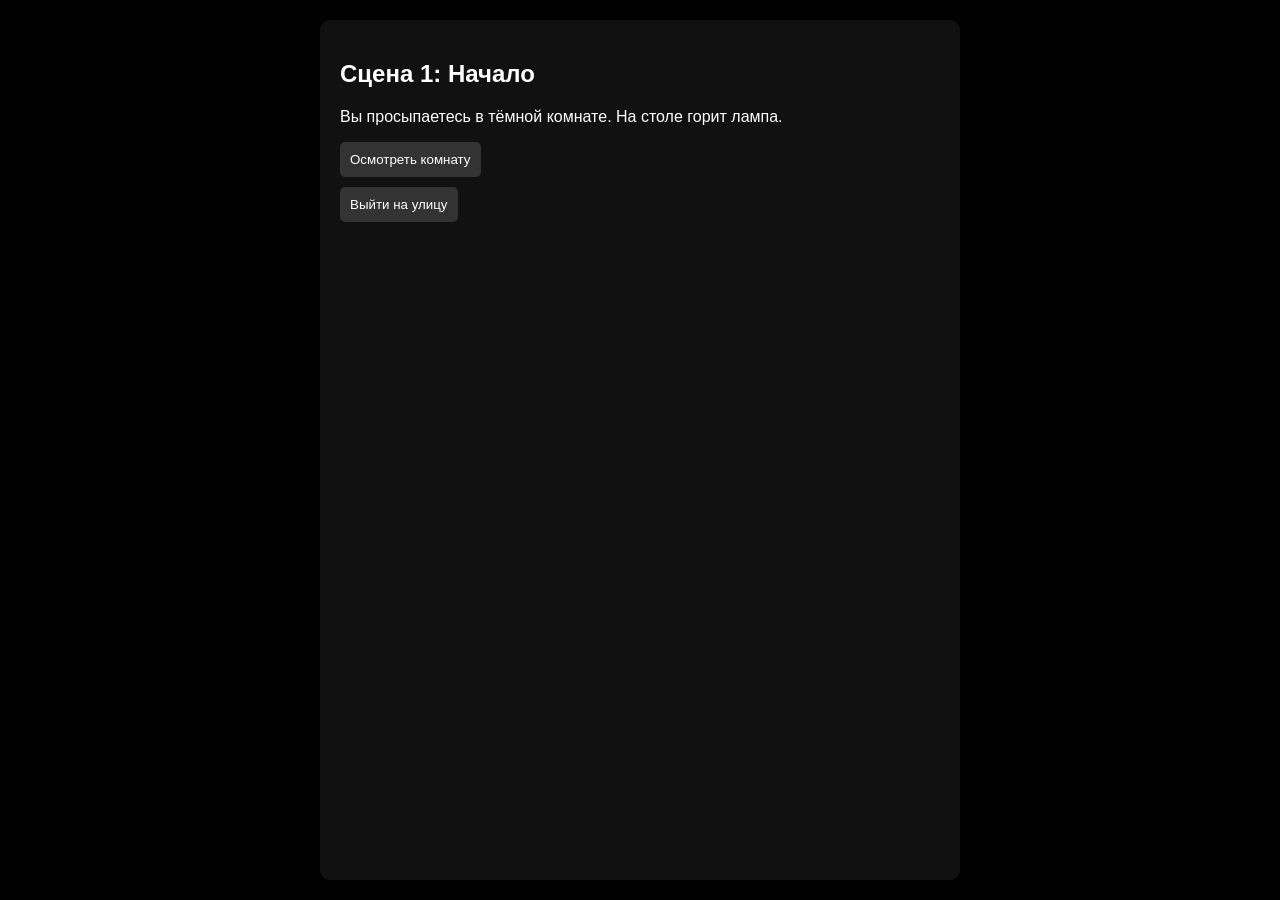
==== base.html @ 02dbfbed "шаблон проекта" ====
<html lang="ru">
<head>
  <meta charset="UTF-8">
  <title>SuperQuest</title>
  <link rel="stylesheet" href="base.css">
</head>
<body>
  <div class="game-container">
    <div id="scene-content"></div> <!-- Сюда подгружаем сцены -->
  </div>

  <script src="script.js"></script>
</body>
</html>
---- base.css ----
body {
  background-color: #000;
  color: #fff;
  font-family: Arial, sans-serif;
  margin: 0;
  padding: 20px;
  display: flex;
  justify-content: center;
}

.game-container {
  width: 80%;
  max-width: 600px;
  background-color: #111;
  padding: 20px;
  border-radius: 10px;
}

.choice-button {
  display: block;
  margin: 10px 0;
  padding: 10px;
  background-color: #333;
  color: #fff;
  border: none;
  border-radius: 5px;
  cursor: pointer;
}

.choice-button:hover {
  background-color: #555;
}
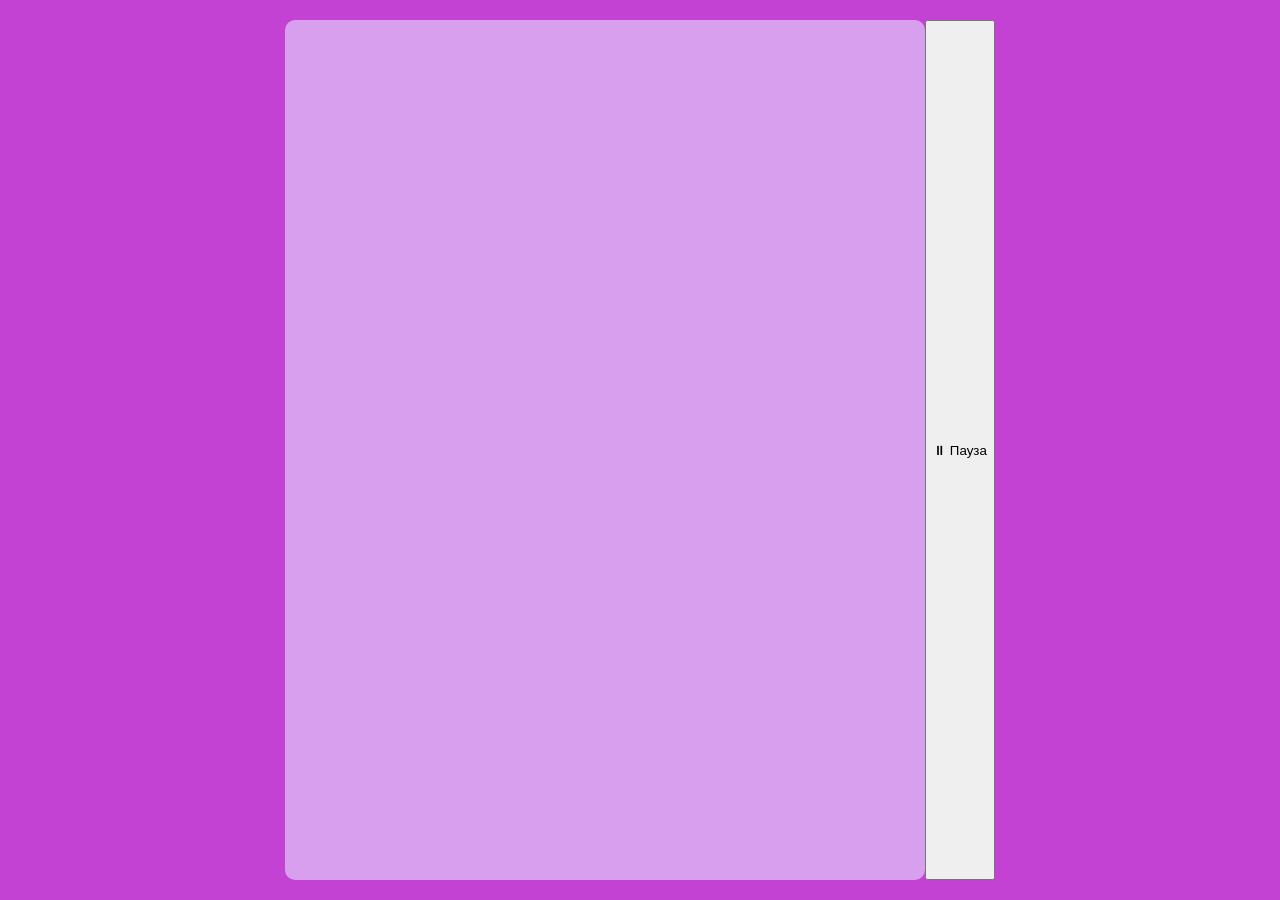
==== commit f1ff06d1: "стартовая музыка продолжение" ====
--- a/base.html
+++ b/base.html
@@ -5,10 +5,30 @@
   <link rel="stylesheet" href="base.css">
 </head>
 <body>
+  <audio id="background-music" loop>
+    <source src="music/background.mp3" type="audio/mpeg">
+  </audio>
+
   <div class="game-container">
     <div id="scene-content"></div> <!-- Сюда подгружаем сцены -->
   </div>
+  <button id="toggle-music">⏸ Пауза</button>
+  <script src="script.js"></script>
+  <script>
+    // Продолжаем музыку, если она уже играла на предыдущей странице
+    window.onload = function() {
+      const music = document.getElementById('background-music');
+      music.currentTime = localStorage.getItem('musicTime') || 0;
+      music.play().catch(error => {
+        console.log("Музыка не воспроизводится автоматически.");
+      });
 
-  <script src="script.js"></script>
+      // Сохраняем время воспроизведения при переходе на другую страницу
+      window.addEventListener('beforeunload', function() {
+        localStorage.setItem('musicTime', music.currentTime);
+      });
+    };
+  </script>
+
 </body>
 </html>
--- a/base.css
+++ b/base.css
@@ -1,5 +1,5 @@
 body {
-  background-color: #000;
+  background-color: #c342d4;
   color: #fff;
   font-family: Arial, sans-serif;
   margin: 0;
@@ -11,7 +11,7 @@
 .game-container {
   width: 80%;
   max-width: 600px;
-  background-color: #111;
+  background-color:#d89fee ;
   padding: 20px;
   border-radius: 10px;
 }
@@ -20,7 +20,7 @@
   display: block;
   margin: 10px 0;
   padding: 10px;
-  background-color: #333;
+  background-color: #663f5e;
   color: #fff;
   border: none;
   border-radius: 5px;
@@ -28,5 +28,5 @@
 }
 
 .choice-button:hover {
-  background-color: #555;
+  background-color: #ff1493;
 }
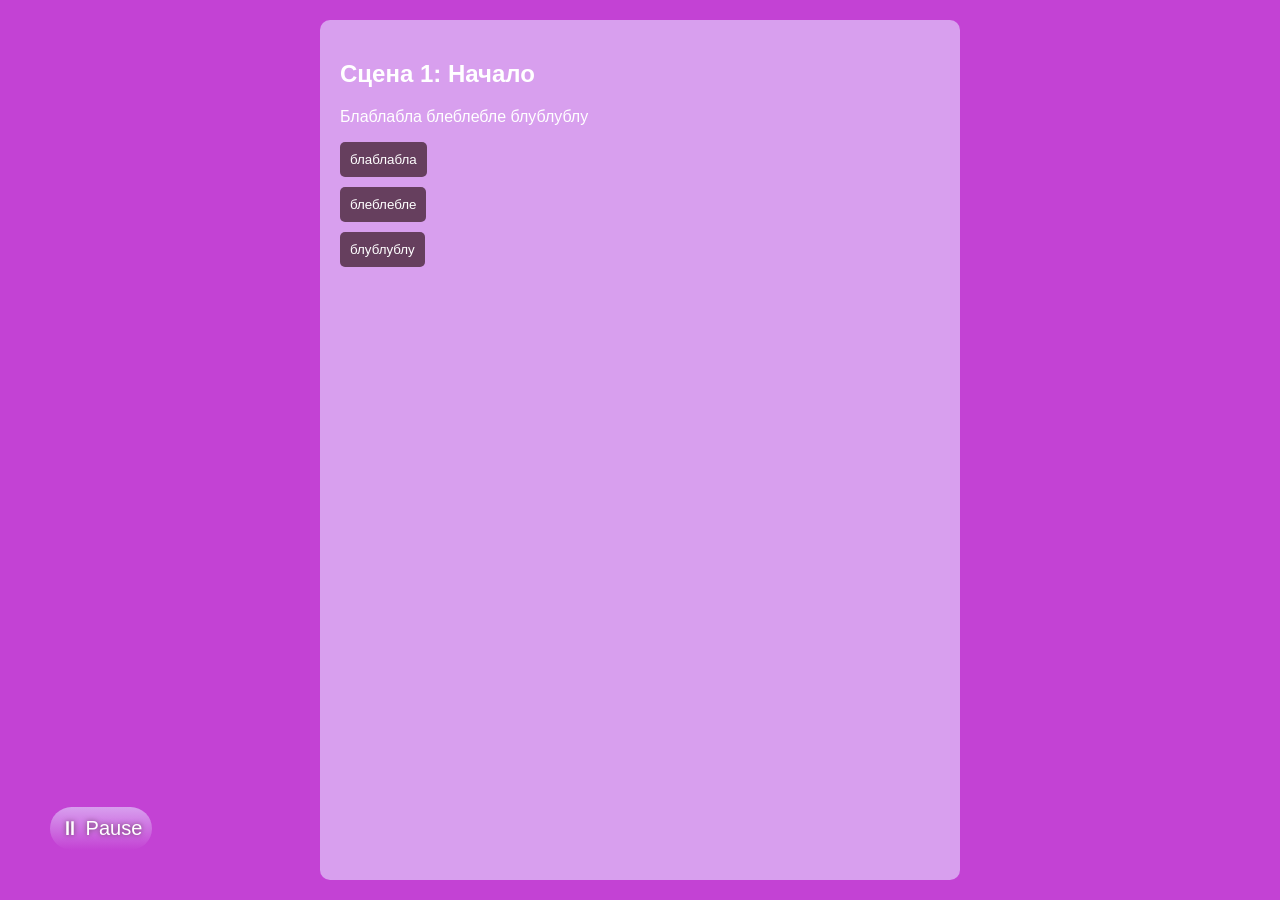
==== commit c51f5578: "исправление с музыкой" ====
--- a/base.html
+++ b/base.html
@@ -12,23 +12,9 @@
   <div class="game-container">
     <div id="scene-content"></div> <!-- Сюда подгружаем сцены -->
   </div>
-  <button id="toggle-music">⏸ Пауза</button>
+  <button id="toggle-music">⏸ Pause</button>
   <script src="script.js"></script>
-  <script>
-    // Продолжаем музыку, если она уже играла на предыдущей странице
-    window.onload = function() {
-      const music = document.getElementById('background-music');
-      music.currentTime = localStorage.getItem('musicTime') || 0;
-      music.play().catch(error => {
-        console.log("Музыка не воспроизводится автоматически.");
-      });
-
-      // Сохраняем время воспроизведения при переходе на другую страницу
-      window.addEventListener('beforeunload', function() {
-        localStorage.setItem('musicTime', music.currentTime);
-      });
-    };
-  </script>
+  
 
 </body>
 </html>
--- a/base.css
+++ b/base.css
@@ -29,4 +29,24 @@
 
 .choice-button:hover {
   background-color: #ff1493;
+}
+#toggle-music{
+  border:none;
+  background: none;
+  font-size: 20px;
+  font-family: "Jersey 10", sans-serif;
+  font-weight: 100;
+  border-radius: 30px;
+  background: linear-gradient(#d89fee,#c342d4);
+  padding:10px;
+  position:fixed;
+  bottom: 50px;
+  left:50px;
+  color:#fff;
+  text-shadow: #663f5e 0 0 5px;
+  transition: 0.5s;
+
+}
+#toggle-music:hover{
+  background-color: #ff1493;
 }
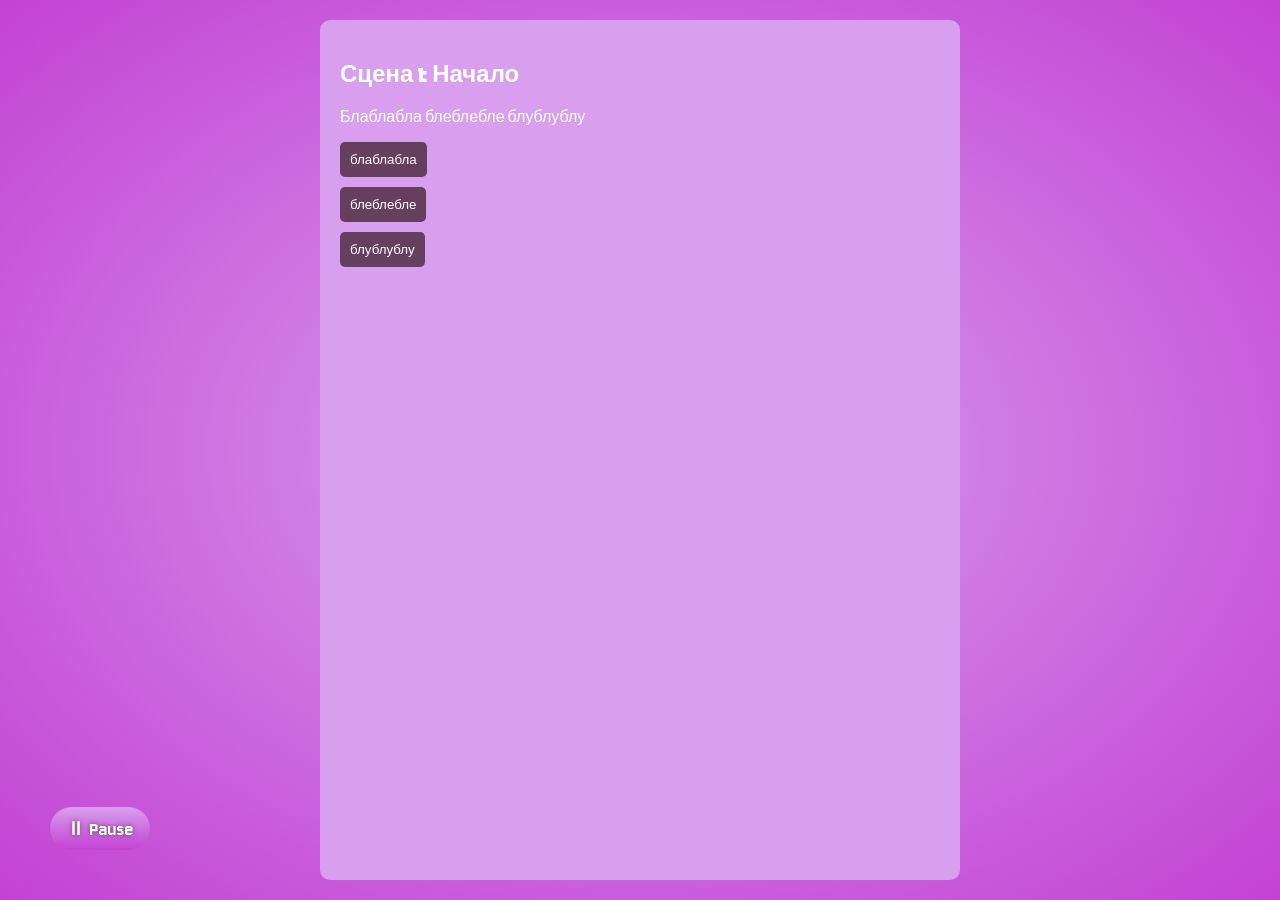
==== commit c57624d0: "маленькие изменения" ====
--- a/base.html
+++ b/base.html
@@ -6,12 +6,13 @@
 </head>
 <body>
   <audio id="background-music" loop>
-    <source src="music/background.mp3" type="audio/mpeg">
+    <source src="music\Aura-Long-Version-chosic.com_.mp3" type="audio/mpeg">
   </audio>
 
   <div class="game-container">
     <div id="scene-content"></div> <!-- Сюда подгружаем сцены -->
   </div>
+  
   <button id="toggle-music">⏸ Pause</button>
   <script src="script.js"></script>
   
--- a/base.css
+++ b/base.css
@@ -1,7 +1,8 @@
+@import url('https://fonts.googleapis.com/css2?family=Jersey+10&display=swap');
 body {
-  background-color: #c342d4;
+  background: radial-gradient( #d89fee,#c342d4);
   color: #fff;
-  font-family: Arial, sans-serif;
+  font-family: "Jersey 10", sans-serif;
   margin: 0;
   padding: 20px;
   display: flex;
@@ -42,6 +43,7 @@
   position:fixed;
   bottom: 50px;
   left:50px;
+  width: 100px;
   color:#fff;
   text-shadow: #663f5e 0 0 5px;
   transition: 0.5s;
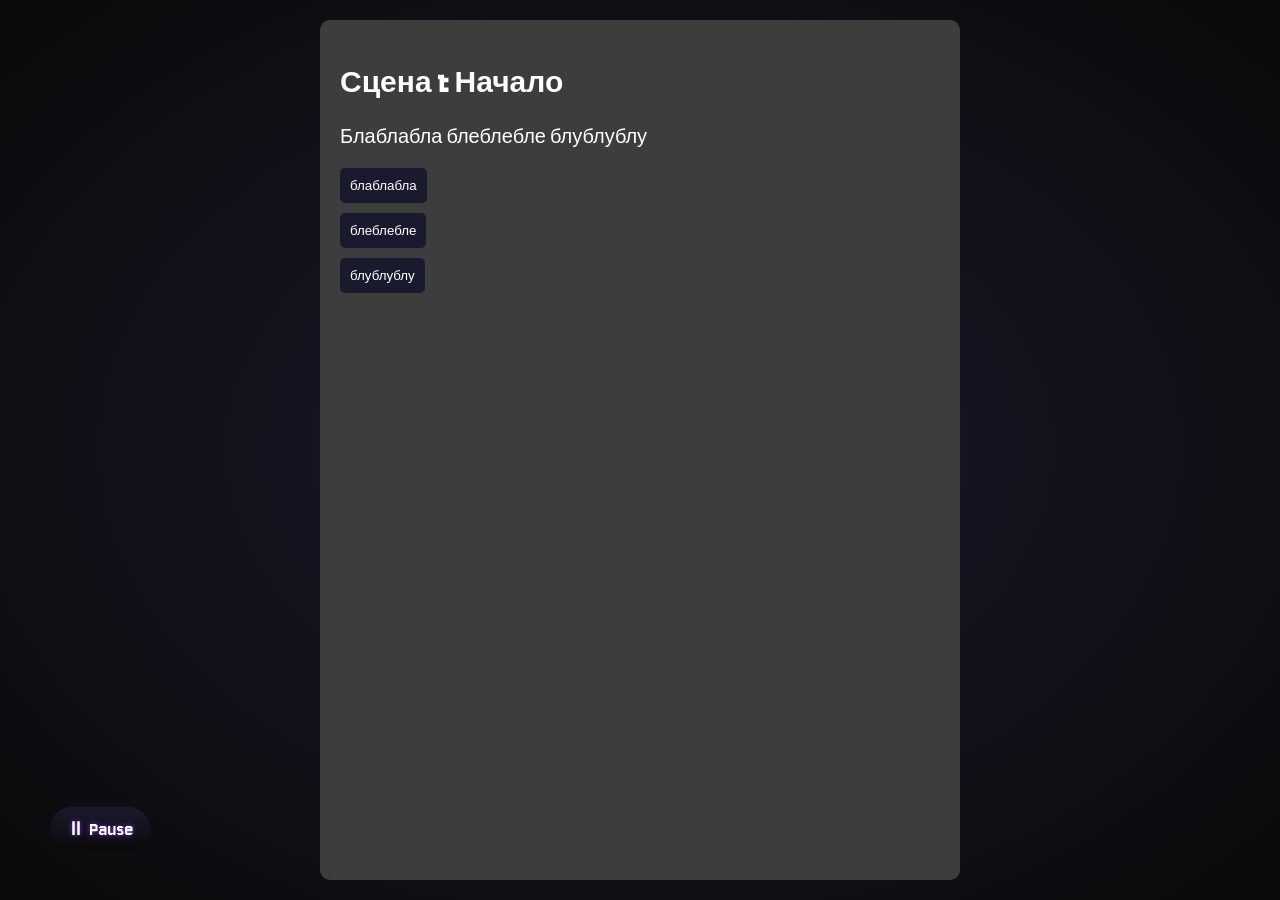
==== commit c1e3ad9e: "добавлен адаптив base" ====
--- a/base.html
+++ b/base.html
@@ -1,6 +1,7 @@
 <html lang="ru">
 <head>
   <meta charset="UTF-8">
+  <meta name="viewport" content="width=device-width, initial-scale=1.0">
   <title>SuperQuest</title>
   <link rel="stylesheet" href="base.css">
 </head>
--- a/base.css
+++ b/base.css
@@ -1,35 +1,40 @@
 @import url('https://fonts.googleapis.com/css2?family=Jersey+10&display=swap');
 body {
-  background: radial-gradient( #d89fee,#c342d4);
+  background: radial-gradient( #1A1A2E,#0A0A0A);
   color: #fff;
   font-family: "Jersey 10", sans-serif;
   margin: 0;
   padding: 20px;
   display: flex;
   justify-content: center;
+  overflow: hidden;
 }
 
 .game-container {
   width: 80%;
+  font-size: 20px;
   max-width: 600px;
-  background-color:#d89fee ;
+  background-color:#3D3D3D ;
   padding: 20px;
   border-radius: 10px;
+  z-index: 10;
 }
 
 .choice-button {
   display: block;
   margin: 10px 0;
   padding: 10px;
-  background-color: #663f5e;
+  background-color: #1A1A2E;
   color: #fff;
   border: none;
   border-radius: 5px;
   cursor: pointer;
+  z-index: 20;
+  
 }
 
 .choice-button:hover {
-  background-color: #ff1493;
+  background-color: #8A2BE2;
 }
 #toggle-music{
   border:none;
@@ -38,17 +43,49 @@
   font-family: "Jersey 10", sans-serif;
   font-weight: 100;
   border-radius: 30px;
-  background: linear-gradient(#d89fee,#c342d4);
+  background: linear-gradient(#1A1A2E,#0A0A0A);
   padding:10px;
   position:fixed;
   bottom: 50px;
+  width: 100px;
   left:50px;
-  width: 100px;
   color:#fff;
-  text-shadow: #663f5e 0 0 5px;
+  text-shadow: #8A2BE2 0 0 5px;
+  z-index: 30;
   transition: 0.5s;
 
 }
 #toggle-music:hover{
-  background-color: #ff1493;
+  background: linear-gradient(#8A2BE2,#1A1A2E);
+  transform: scale(1.1);
+}
+.pixel-rain {
+  position: absolute;
+  width: 2px;
+  height: 6px;
+  background-color: rgb(170, 197, 197); /* Цвет пикселя (например, неоново-голубой) */
+  top: -10px;
+  left: 50%; /* Начальная позиция по горизонтали (можно рандомизировать в JS) */
+  animation: pixelFall 2s linear infinite; /* Длительность анимации: 2 секунды */
+}
+
+/* Анимация падения пикселя */
+@keyframes pixelFall {
+  0% {
+    transform: translateY(0) translateX(0);
+    opacity: 1;
+  }
+  90% {
+    transform: translateY(100vh) translateX(10px); /* Падение вниз + небольшое смещение по X */
+    opacity: 1;
+  }
+  100% {
+    transform: translateY(0) translateX(0); /* Возврат в начало */
+    opacity: 0; /* Пиксель "исчезает" в конце, чтобы возвращение было незаметным */
+  }
+}
+@media (max-width:768px){
+  .game-container{
+    font-size: 35px;
+  }
 }
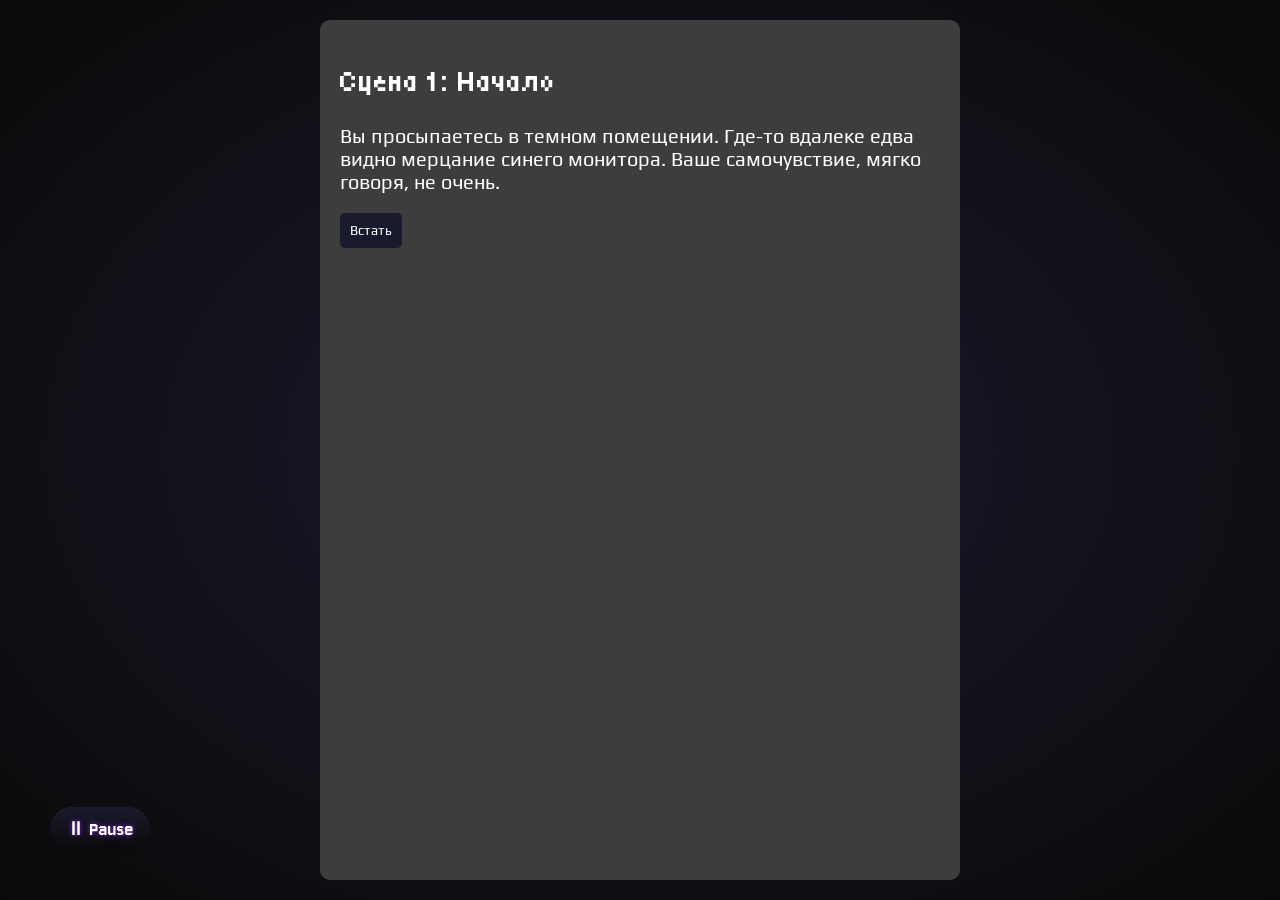
==== commit 239ea0ed: "добавлен фавикон,изменения в адаптиве" ====
--- a/base.html
+++ b/base.html
@@ -4,6 +4,7 @@
   <meta name="viewport" content="width=device-width, initial-scale=1.0">
   <title>SuperQuest</title>
   <link rel="stylesheet" href="base.css">
+  <link rel="icon" href="img\icons\Frame 1.png" type="image/x-icon">
 </head>
 <body>
   <audio id="background-music" loop>
--- a/base.css
+++ b/base.css
@@ -1,8 +1,10 @@
 @import url('https://fonts.googleapis.com/css2?family=Jersey+10&display=swap');
+@import url('https://fonts.googleapis.com/css2?family=Tiny5&display=swap');
+@import url('https://fonts.googleapis.com/css2?family=Play:wght@400;700&display=swap');
 body {
   background: radial-gradient( #1A1A2E,#0A0A0A);
   color: #fff;
-  font-family: "Jersey 10", sans-serif;
+  font-size: 20px;
   margin: 0;
   padding: 20px;
   display: flex;
@@ -12,14 +14,30 @@
 
 .game-container {
   width: 80%;
-  font-size: 20px;
   max-width: 600px;
   background-color:#3D3D3D ;
   padding: 20px;
   border-radius: 10px;
   z-index: 10;
+
 }
-
+.game-container h2{
+  font-family: "Tiny5", sans-serif;
+  font-weight: 400;
+  font-style: normal;
+  animation: subtle-glitch 3s infinite alternate ease-in-out;
+}
+.game-container p{
+  font-family: "Play", sans-serif;
+}
+.game-container img{
+  
+  border-radius: 30px;
+  opacity: 0.9;
+  width: 70%;
+  margin:5px auto;
+  border:2px inset #fff;
+}
 .choice-button {
   display: block;
   margin: 10px 0;
@@ -30,7 +48,7 @@
   border-radius: 5px;
   cursor: pointer;
   z-index: 20;
-  
+  font-family: "Play", sans-serif;
 }
 
 .choice-button:hover {
@@ -84,8 +102,39 @@
     opacity: 0; /* Пиксель "исчезает" в конце, чтобы возвращение было незаметным */
   }
 }
+/* Анимация едва заметного глитча */
+@keyframes subtle-glitch {
+  0% {
+    transform: translate(0);
+  }
+  20% {
+    transform: translate(-1px, 1px);
+  }
+  40% {
+    transform: translate(-1px, -1px);
+  }
+  60% {
+    transform: translate(1px, 1px);
+  }
+  80% {
+    transform: translate(1px, -1px);
+  }
+  100% {
+    transform: translate(0);
+  }
+}
 @media (max-width:768px){
+  body{
+    font-size: 30px;
+  }
   .game-container{
-    font-size: 35px;
+    overflow:scroll;
+    margin-top:70px;
   }
+  #toggle-music{
+    top:10px;
+    left:50%;
+    transform:translateX(-50%);
+  }
+  
 }
